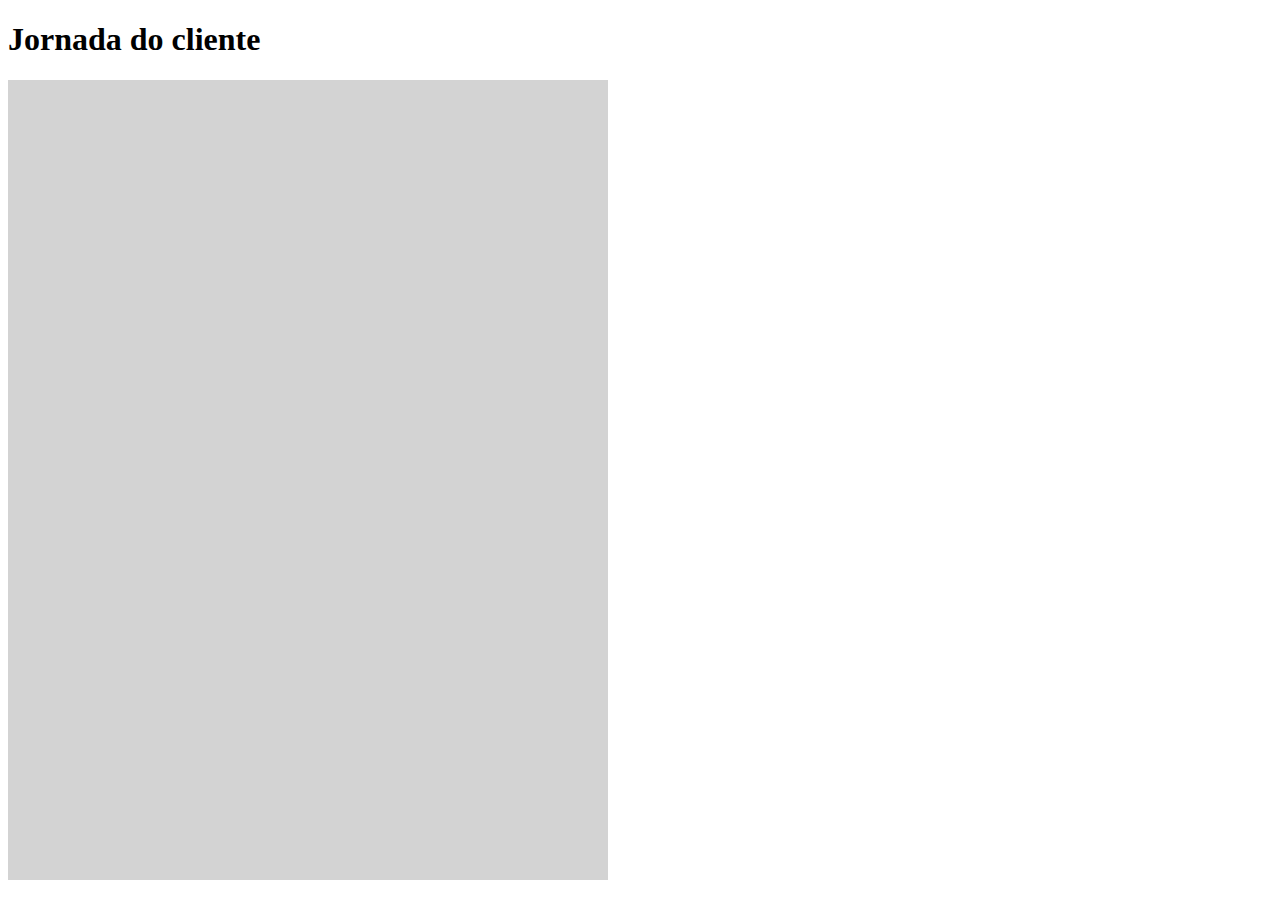
==== testando_d3/index.html @ 353115ad "nada especial" ====
<!DOCTYPE html>
<!DOCTYPE html>
<html>
<head>
	<title>C�rculos</title>
	<meta charset="utf-8">

	<style type="text/css">
		.div1{
			width: 600px;
			height: 800px;
			background-color: lightgray;
		}	
	</style>

	<script src="https://d3js.org/d3.v5.min.js"></script>

	<script type="text/javascript">

		var svgDims = {width:800, height: 800};
		var margin = {top: 20, right: 20, bottom: 20, left: 30};
		var width = svgDims.width - margin.left - margin.right;
		var height = svgDims.height - margin.top - margin.bottom;


		function timeRefresh(){

			var data = [0, 1, 2, 3, 4, 5, 6, 7, 8, 100];
			var datetime = ["2019-01-01", "2019-02-01" , "2019-03-01", "2019-04-01", "2019-05-01", "2019-06-01", "2019-07-01", "2019-08-01", "2019-09-01", "2019-10-01"];

			

			//setTimeout("location.reload(true)", 5000);	
			
			var svg = d3.select(".div1")
						.append('svg')
						.attr("width", svgDims.width)
						.attr("height", svgDims.height);

			var g = svg.append("g")
						.attr('transform', 'translate(' + margin.left + "," + margin.top + ")");

			//definindo escalas e dom�nios
			var x_scale = d3.scaleLinear().range([0, width]);
			var y_scale = d3.scaleLinear().range([height, margin.top]);

			x_scale.domain(d3.extent(data, function(d){ return d;}));
			y_scale.domain(d3.extent(data, function(d){ return d;}));

			x_scale.tickValue

			//adicionando eixos
			var x_axis = d3.axisBottom().scale(x_scale);
			var y_axis = d3.axisLeft().scale(y_scale);

			//add ticks
			svg.append("g")
				.attr("transform","translate(" + margin.left + "," + height + ")")
				.call(x_axis);

			svg.append("g")
				.attr("transform","translate(" + margin.left + ", 0)")
				.call(y_axis);

		};

		function join(data, line_y){
			var data_datum = [];

			for( i = 0; i < data.length; i++){ 
				data_datum.push({x : data[ i ], y : line_y[ i ]});
			};

			return data_datum;	
		};

	</script>

</head>
<!-- <body onload="timeRefresh()"> -->
<body> 
	<h1>Jornada do cliente</h1>
	<div class="div1">
		<script type="text/javascript">

		var svgDims = {width:800, height: 800};
		var margin = {top: 20, right: 20, bottom: 20, left: 30};
		var width = svgDims.width - margin.left - margin.right;
		var height = svgDims.height - margin.top - margin.bottom;

		var data = [0, 1, 2, 3, 4, 5, 6, 7, 8, 9, 10, 11, 12, 13, 14, 15];
		var line_y = [10, 20, 30, 32, 29, 26, 34, 35, 36, 37, 28, 22, 25, 19, 18];

		var datetime = ["2019-01-01", "2019-02-01" , "2019-03-01", "2019-04-01", "2019-05-01", "2019-06-01", "2019-07-01", "2019-08-01", "2019-09-01", "2019-10-01"];

		//setTimeout("location.reload(true)", 5000);	
		
		var svg = d3.select(".div1")
					.append('svg')
					.attr("width", svgDims.width)
					.attr("height", svgDims.height);

		var g = svg.append("g")
					.attr('transform', 'translate(' + margin.left + "," + margin.top + ")");

		//definindo escalas e dom�nios
		var x_scale = d3.scaleLinear().range([0, width]);
		var y_scale = d3.scaleLinear().range([height, margin.top]);

		x_scale.domain(d3.extent(data, function(d){ return d;}));
		y_scale.domain(d3.extent(line_y, function(d){ return d;}));

		//adicionando eixos
		//customizando ticks
		var x_axis = d3.axisBottom(x_scale)
						.tickFormat(function(d,i){return datetime[i]})
						.scale(x_scale);

		var y_axis = d3.axisLeft().scale(y_scale);

		//add ticks
		svg.append("g")
			.attr("transform","translate(" + margin.left + "," + height + ")")
			.call(x_axis);

		//criando linha do gr�fico
		var data_datum = join(data, line_y)

		debugger;
		var line = d3.line()
						.x( function( d ) { return x_scale( d.x ) } )
						.y( function( d ) { return y_scale( d.y ) });


		svg.append("g")
			.attr("transform","translate(" + margin.left + ", 0)")
			.call(y_axis);

		g.append("path")
		    .datum(data_datum)
		    .attr("fill", "none")
		    .attr("stroke", "steelblue")
		    .attr("stroke-linejoin", "round")
		    .attr("stroke-linecap", "round")
		    .attr("stroke-width", 1.5)
		    .attr("d", line);

	</script>
	</div>
</body>
</html>
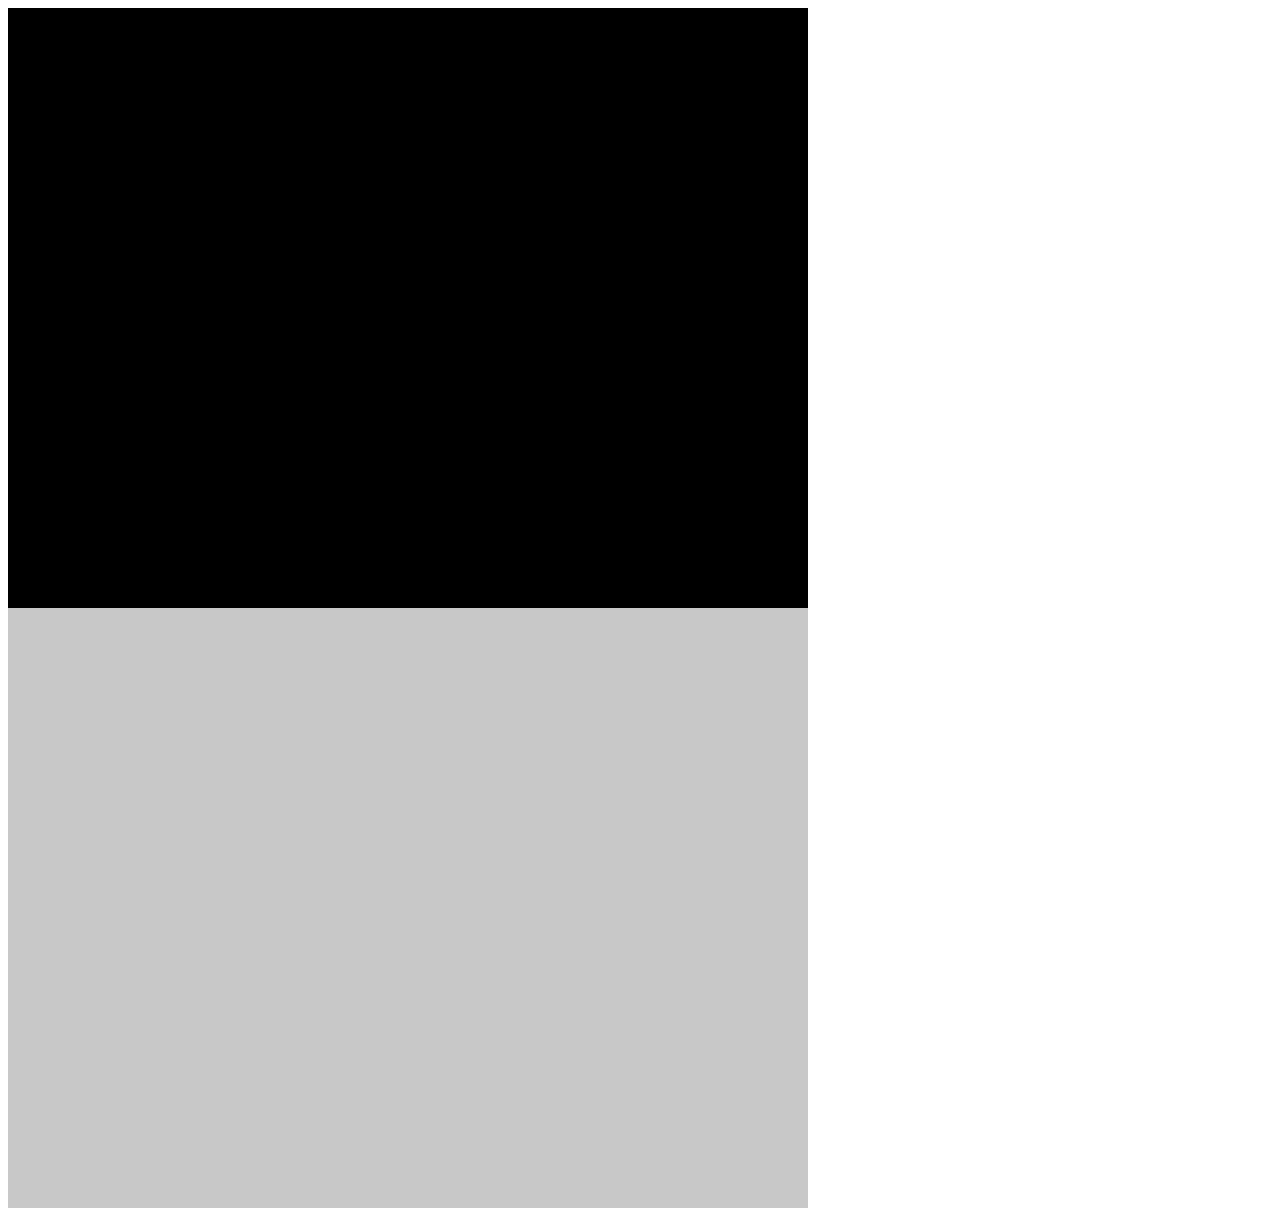
==== commit f368440c: "adicionando estrutura genérica para criação de gráficos temporais. A verificacao de campo de data e " ====
--- a/testando_d3/index.html
+++ b/testando_d3/index.html
@@ -1,151 +1,46 @@
-<!DOCTYPE html>
 <!DOCTYPE html>
 <html>
 <head>
-	<title>C�rculos</title>
 	<meta charset="utf-8">
+	<title>D3js</title>
 
-	<style type="text/css">
-		.div1{
-			width: 600px;
-			height: 800px;
-			background-color: lightgray;
-		}	
-	</style>
+	<!--referenciando style-->
+	<link rel="stylesheet" type="text/css" href="style.css">
 
-	<script src="https://d3js.org/d3.v5.min.js"></script>
+	<!--referenciando D3js-->
+	<script src="https://d3js.org/d3.v4.min.js"></script>
 
-	<script type="text/javascript">
-
-		var svgDims = {width:800, height: 800};
-		var margin = {top: 20, right: 20, bottom: 20, left: 30};
-		var width = svgDims.width - margin.left - margin.right;
-		var height = svgDims.height - margin.top - margin.bottom;
-
-
-		function timeRefresh(){
-
-			var data = [0, 1, 2, 3, 4, 5, 6, 7, 8, 100];
-			var datetime = ["2019-01-01", "2019-02-01" , "2019-03-01", "2019-04-01", "2019-05-01", "2019-06-01", "2019-07-01", "2019-08-01", "2019-09-01", "2019-10-01"];
-
-			
-
-			//setTimeout("location.reload(true)", 5000);	
-			
-			var svg = d3.select(".div1")
-						.append('svg')
-						.attr("width", svgDims.width)
-						.attr("height", svgDims.height);
-
-			var g = svg.append("g")
-						.attr('transform', 'translate(' + margin.left + "," + margin.top + ")");
-
-			//definindo escalas e dom�nios
-			var x_scale = d3.scaleLinear().range([0, width]);
-			var y_scale = d3.scaleLinear().range([height, margin.top]);
-
-			x_scale.domain(d3.extent(data, function(d){ return d;}));
-			y_scale.domain(d3.extent(data, function(d){ return d;}));
-
-			x_scale.tickValue
-
-			//adicionando eixos
-			var x_axis = d3.axisBottom().scale(x_scale);
-			var y_axis = d3.axisLeft().scale(y_scale);
-
-			//add ticks
-			svg.append("g")
-				.attr("transform","translate(" + margin.left + "," + height + ")")
-				.call(x_axis);
-
-			svg.append("g")
-				.attr("transform","translate(" + margin.left + ", 0)")
-				.call(y_axis);
-
-		};
-
-		function join(data, line_y){
-			var data_datum = [];
-
-			for( i = 0; i < data.length; i++){ 
-				data_datum.push({x : data[ i ], y : line_y[ i ]});
-			};
-
-			return data_datum;	
-		};
-
-	</script>
+	<!--referenciando módulo-->
+	<script src="script.js"></script>	
 
 </head>
-<!-- <body onload="timeRefresh()"> -->
-<body> 
-	<h1>Jornada do cliente</h1>
-	<div class="div1">
+<body>
+	<div class = "plot plot-1">
+
 		<script type="text/javascript">
+			d3.csv("petr4.csv", function(data){ 
+				
+				/*definindo dimensões do svg*/
+				var svgDims = { width: 300, height: 300 };
 
-		var svgDims = {width:800, height: 800};
-		var margin = {top: 20, right: 20, bottom: 20, left: 30};
-		var width = svgDims.width - margin.left - margin.right;
-		var height = svgDims.height - margin.top - margin.bottom;
+				drawTimeSeries(data, svgDims);
+			});
+		</script>
 
-		var data = [0, 1, 2, 3, 4, 5, 6, 7, 8, 9, 10, 11, 12, 13, 14, 15];
-		var line_y = [10, 20, 30, 32, 29, 26, 34, 35, 36, 37, 28, 22, 25, 19, 18];
+	</div>
+	<div class = "plot plot-2">
 
-		var datetime = ["2019-01-01", "2019-02-01" , "2019-03-01", "2019-04-01", "2019-05-01", "2019-06-01", "2019-07-01", "2019-08-01", "2019-09-01", "2019-10-01"];
+		<script type="text/javascript">
+			d3.csv("petr4.csv", function(data){ 
+				
+				/*definindo dimensões do svg*/
+				var svgDims = { width: 200, height: 200 };
 
-		//setTimeout("location.reload(true)", 5000);	
+				drawTimeSeries(data, svgDims);
+			});
+
+		</script>
 		
-		var svg = d3.select(".div1")
-					.append('svg')
-					.attr("width", svgDims.width)
-					.attr("height", svgDims.height);
-
-		var g = svg.append("g")
-					.attr('transform', 'translate(' + margin.left + "," + margin.top + ")");
-
-		//definindo escalas e dom�nios
-		var x_scale = d3.scaleLinear().range([0, width]);
-		var y_scale = d3.scaleLinear().range([height, margin.top]);
-
-		x_scale.domain(d3.extent(data, function(d){ return d;}));
-		y_scale.domain(d3.extent(line_y, function(d){ return d;}));
-
-		//adicionando eixos
-		//customizando ticks
-		var x_axis = d3.axisBottom(x_scale)
-						.tickFormat(function(d,i){return datetime[i]})
-						.scale(x_scale);
-
-		var y_axis = d3.axisLeft().scale(y_scale);
-
-		//add ticks
-		svg.append("g")
-			.attr("transform","translate(" + margin.left + "," + height + ")")
-			.call(x_axis);
-
-		//criando linha do gr�fico
-		var data_datum = join(data, line_y)
-
-		debugger;
-		var line = d3.line()
-						.x( function( d ) { return x_scale( d.x ) } )
-						.y( function( d ) { return y_scale( d.y ) });
-
-
-		svg.append("g")
-			.attr("transform","translate(" + margin.left + ", 0)")
-			.call(y_axis);
-
-		g.append("path")
-		    .datum(data_datum)
-		    .attr("fill", "none")
-		    .attr("stroke", "steelblue")
-		    .attr("stroke-linejoin", "round")
-		    .attr("stroke-linecap", "round")
-		    .attr("stroke-width", 1.5)
-		    .attr("d", line);
-
-	</script>
 	</div>
 </body>
 </html>--- a/testando_d3/style.css
+++ b/testando_d3/style.css
@@ -0,0 +1,11 @@
+.plot{
+	width: 800px;
+	height: 600px;
+	background-color: rgb(0, 0, 0);
+}
+.plot-2{
+	width: 800px;
+	height: 600px;
+	background-color: rgb(200, 200, 200);
+}
+	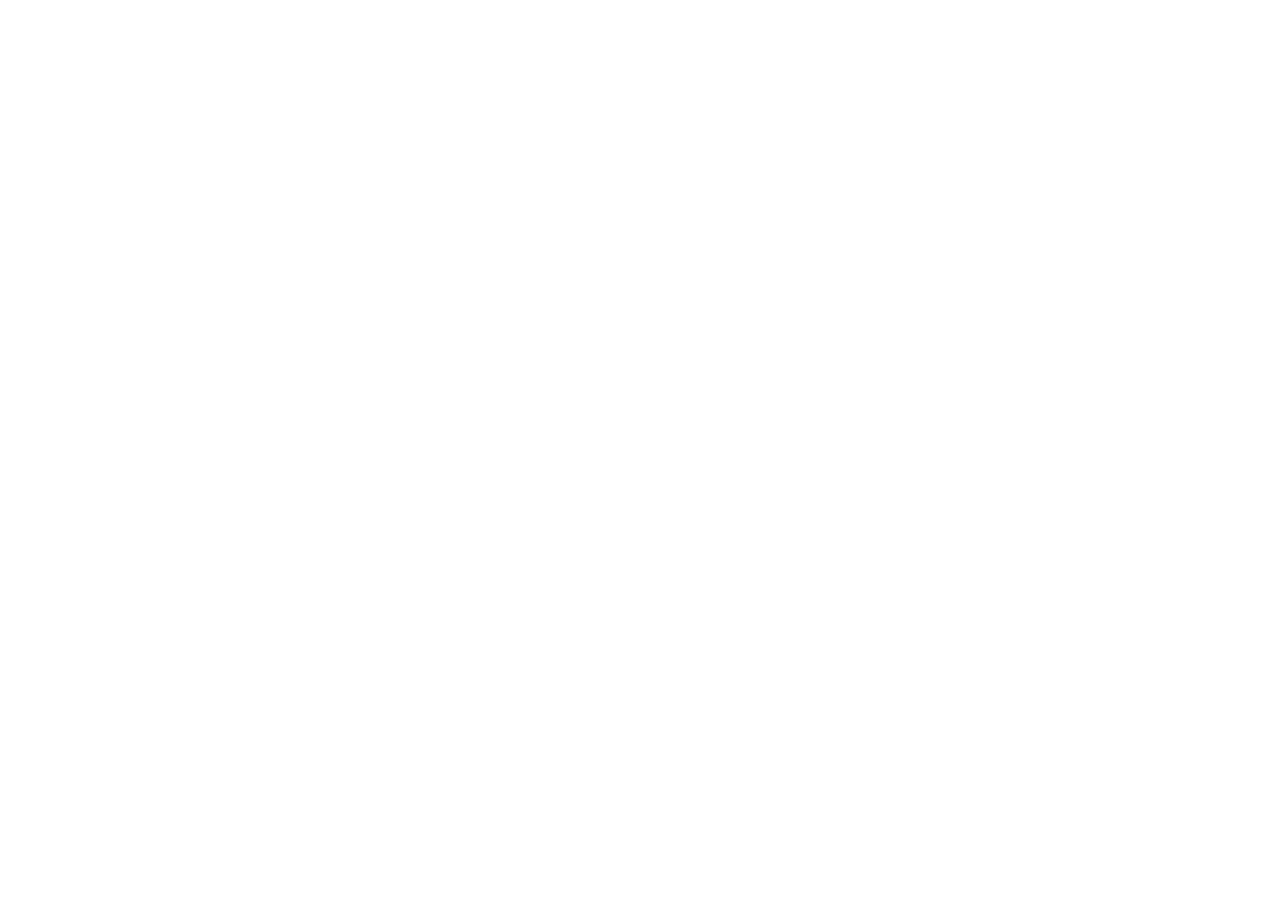
==== commit bfc4b34b: "adicionado eixos e ticks formatados para gráficos temporais" ====
--- a/testando_d3/index.html
+++ b/testando_d3/index.html
@@ -21,13 +21,19 @@
 			d3.csv("petr4.csv", function(data){ 
 				
 				/*definindo dimensões do svg*/
-				var svgDims = { width: 300, height: 300 };
+				var svgDims = { width: 500, height: 300 };
 
-				drawTimeSeries(data, svgDims);
+				/*definindo variáveis para os eixos do gráfico*/
+				var xVar = 'date';
+				var yVar = 'open';
+
+				/*desenhar gráfico*/
+				drawTimeSeries(data, xVar, yVar, 'plot-1', svgDims);
 			});
 		</script>
 
 	</div>
+	<!--
 	<div class = "plot plot-2">
 
 		<script type="text/javascript">
@@ -36,11 +42,15 @@
 				/*definindo dimensões do svg*/
 				var svgDims = { width: 200, height: 200 };
 
-				drawTimeSeries(data, svgDims);
+				/*definindo variáveis para os eixos do gráfico*/
+				var xVar = 'date';
+				var yVar = 'open';
+
+				/*desenhar gráfico*/
+				drawTimeSeries(data, xVar, yVar, 'plot-1', svgDims);
 			});
-
 		</script>
 		
-	</div>
+	</div> -->
 </body>
 </html>--- a/testando_d3/style.css
+++ b/testando_d3/style.css
@@ -1,11 +1,11 @@
 .plot{
 	width: 800px;
 	height: 600px;
-	background-color: rgb(0, 0, 0);
+	background-color: rgb(255, 255, 255);
 }
 .plot-2{
 	width: 800px;
 	height: 600px;
-	background-color: rgb(200, 200, 200);
+	background-color: rgb(255, 255, 255);
 }
 	